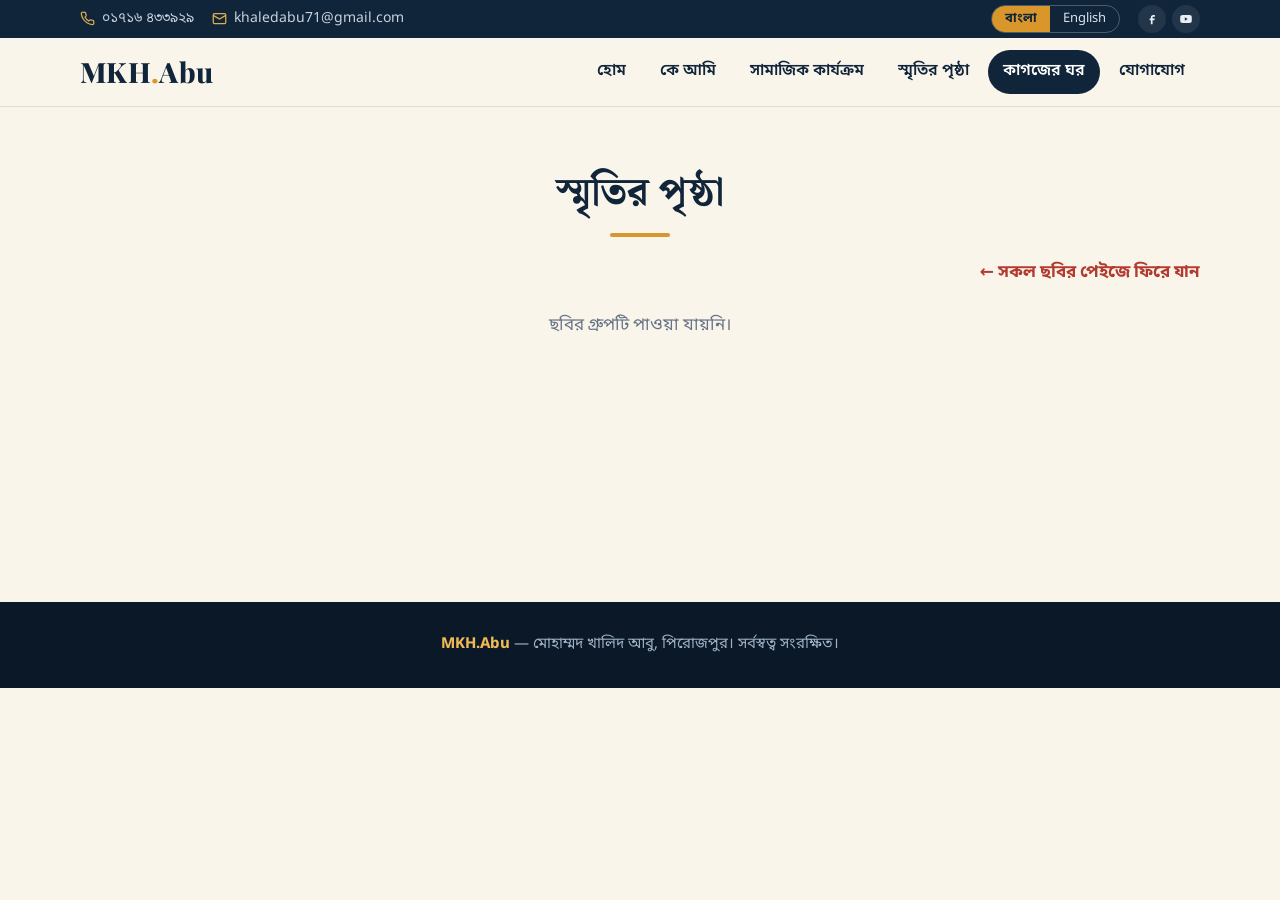
==== album.html @ 683a3786 "MKH-Abu v1.0.9: keep slider arrows outside the photos" ====
<!DOCTYPE html>
<html lang="bn">
<head>
<meta charset="utf-8">
<meta name="viewport" content="width=device-width, initial-scale=1">
<title>ছবির গ্রুপ — MKH.Abu</title>
<meta name="description" content="মোহাম্মদ খালিদ আবুর স্মৃতির ছবির একটি গ্রুপ।">
<link rel="preconnect" href="https://fonts.googleapis.com">
<link rel="preconnect" href="https://fonts.gstatic.com" crossorigin>
<link href="https://fonts.googleapis.com/css2?family=Noto+Sans+Bengali:wght@400;500;600;700&family=Noto+Serif+Bengali:wght@500;600;700;800&family=Playfair+Display:wght@600;700;800&display=swap" rel="stylesheet">
<link rel="stylesheet" href="assets/css/style.css?v=1.0.9">
<link rel="stylesheet" href="assets/css/memories.css?v=1.0.9">
</head>
<body>

<!-- উপরের বার, মেনু ও ফুটার সব পেজে একই; বদলালে তিনটি HTML ফাইলেই বদলাতে হবে -->
<!-- ১) উপরের চিকন বার -->
<div class="topbar">
  <div class="wrap">
    <div class="tb-left">
      <a href="tel:+8801716433929"><svg viewBox="0 0 24 24"><path d="M22 16.9v3a2 2 0 0 1-2.2 2 19.8 19.8 0 0 1-8.6-3.1 19.5 19.5 0 0 1-6-6A19.8 19.8 0 0 1 2.1 4.2 2 2 0 0 1 4.1 2h3a2 2 0 0 1 2 1.7c.1 1 .4 1.9.7 2.8a2 2 0 0 1-.5 2.1L8.1 9.9a16 16 0 0 0 6 6l1.3-1.2a2 2 0 0 1 2.1-.4c.9.3 1.8.6 2.8.7a2 2 0 0 1 1.7 2z"/></svg><span data-i18n="phone"></span></a>
      <a href="mailto:khaledabu71@gmail.com"><svg viewBox="0 0 24 24"><rect x="2" y="4" width="20" height="16" rx="2"/><path d="m22 7-10 6L2 7"/></svg><span>khaledabu71@gmail.com</span></a>
    </div>
    <div class="tb-right">
      <div class="lang" role="group" aria-label="Language">
        <button type="button" data-lang="bn" class="on">বাংলা</button>
        <button type="button" data-lang="en">English</button>
      </div>
      <ul class="social" id="social"></ul>
    </div>
  </div>
</div>

<!-- ২) নেভিগেশন -->
<header class="nav">
  <div class="wrap">
    <a href="index.html#home" class="logo">MKH<span>.</span>Abu</a>
    <button class="burger" id="burger" aria-label="Menu"><span></span><span></span><span></span></button>
    <ul class="menu" id="menu">
      <li><a href="index.html#home" data-i18n="n_home"></a></li>
      <li><a href="index.html#about" data-i18n="n_about"></a></li>
      <li><a href="index.html#culture" data-i18n="n_culture"></a></li>
      <li><a href="index.html#memory" data-i18n="n_memory"></a></li>
      <li><a href="index.html#shop" class="shop" data-i18n="n_shop"></a></li>
      <li><a href="index.html#contact" data-i18n="n_contact"></a></li>
    </ul>
  </div>
</header>

<!-- একটি গ্রুপের ভিতরের ছবি: album.html?id=গ্রুপের-id -->
<main class="page"><div class="wrap">
  <div class="sec-head"><h1 id="albumTitle"></h1><p id="albumDate"></p></div>
  <div class="back-row"><a class="back-link" href="memories.html" data-i18n="m_back"></a></div>
  <div class="albums" id="album"></div>
</div></main>

<footer>
  <b>MKH.Abu</b> — <span data-i18n="foot"></span>
</footer>

<script src="assets/js/site.js?v=1.0.9"></script>
<script src="assets/js/memories-data.js?v=1.0.9"></script>
<script src="assets/js/memories.js?v=1.0.9"></script>
</body>
</html>
---- assets/css/style.css ----
/* ==========================================================================
   MKH.Abu — সব পেজের সাধারণ স্টাইল
   (স্মৃতি/গ্যালারির স্টাইল আছে memories.css ফাইলে)
   ========================================================================== */
:root{
  --ink:#10243a;        /* গভীর নীল-কালি */
  --ink-2:#1b3a57;
  --paper:#faf5ea;      /* কাগজের রং */
  --paper-2:#f2e9d6;
  --gold:#d8962b;       /* সোনালি */
  --gold-2:#f0b955;
  --red:#b23a2e;        /* উদীচী-লাল */
  --text:#22303f;
  --muted:#667487;
  --line:rgba(16,36,58,.12);
  --radius:16px;
  --serif:"Noto Serif Bengali","Playfair Display",Georgia,serif;
  --sans:"Noto Sans Bengali","Hind Siliguri",system-ui,sans-serif;
}
*{box-sizing:border-box;margin:0;padding:0}
html{scroll-behavior:smooth;scroll-padding-top:70px}
body{font-family:var(--sans);color:var(--text);background:var(--paper);line-height:1.7;font-size:17px}
a{color:inherit;text-decoration:none}
.wrap{max-width:1160px;margin:0 auto;padding:0 20px}

/* ===== উপরের চিকন বার ===== */
.topbar{background:var(--ink);color:#d9e2ec;font-size:14px}
.topbar .wrap{display:flex;justify-content:space-between;align-items:center;gap:12px;min-height:38px;flex-wrap:wrap}
.tb-left,.tb-right{display:flex;align-items:center;gap:18px}
.tb-left a{display:inline-flex;align-items:center;gap:7px;opacity:.92}
.tb-left a:hover{color:var(--gold-2)}
.tb-left svg{width:15px;height:15px;fill:none;stroke:var(--gold-2);stroke-width:2}
.lang{display:inline-flex;border:1px solid rgba(255,255,255,.25);border-radius:999px;overflow:hidden}
.lang button{background:none;border:0;color:#d9e2ec;font:inherit;font-size:13px;padding:2px 13px;cursor:pointer}
.lang button.on{background:var(--gold);color:var(--ink);font-weight:700}
.social{display:flex;gap:6px;list-style:none}
.social a{width:28px;height:28px;border-radius:50%;display:grid;place-items:center;background:rgba(255,255,255,.08);transition:.2s}
.social a:hover{background:var(--gold);}
.social a:hover svg{fill:var(--ink);stroke:var(--ink)}
.social svg{width:14px;height:14px;fill:#e9eef4}

/* ===== নেভিগেশন ===== */
.nav{background:var(--paper);border-bottom:1px solid var(--line);position:sticky;top:0;z-index:50;backdrop-filter:blur(8px)}
.nav .wrap{display:flex;align-items:center;justify-content:space-between;min-height:68px}
.logo{font-family:"Playfair Display",var(--serif);font-weight:800;font-size:28px;color:var(--ink);letter-spacing:.3px}
.logo span{color:var(--gold)}
.menu{display:flex;list-style:none;gap:4px}
.menu a{display:block;padding:8px 15px;border-radius:999px;font-weight:600;color:var(--ink);font-size:16px;transition:.2s}
.menu a:hover{background:var(--paper-2)}
.menu a.shop{background:var(--ink);color:#fff}
.menu a.shop:hover{background:var(--red)}
.burger{display:none;background:none;border:1px solid var(--line);border-radius:10px;width:44px;height:40px;cursor:pointer}
.burger span{display:block;width:20px;height:2px;background:var(--ink);margin:4px auto}

/* ===== হিরো ===== */
.hero{position:relative;color:#fff;background:
  radial-gradient(circle at 85% 20%,rgba(216,150,43,.28),transparent 45%),
  radial-gradient(circle at 10% 90%,rgba(178,58,46,.25),transparent 40%),
  linear-gradient(135deg,var(--ink) 0%,var(--ink-2) 100%);
  overflow:hidden}
.hero::before{content:"";position:absolute;inset:0;opacity:.07;background-image:repeating-linear-gradient(0deg,#fff 0 1px,transparent 1px 34px)}
.hero .wrap{position:relative;display:grid;grid-template-columns:1.25fr .9fr;gap:48px;align-items:center;padding-top:72px;padding-bottom:84px}
.eyebrow{display:inline-flex;align-items:center;gap:10px;color:var(--gold-2);font-weight:600;font-size:16px;letter-spacing:.3px;background:rgba(216,150,43,.14);border:1px solid rgba(240,185,85,.45);border-radius:999px;padding:6px 20px 6px 16px;margin-bottom:22px}
.eyebrow::before{content:"";flex:none;width:9px;height:9px;background:var(--gold-2);transform:rotate(45deg)}
.hero h1{font-family:var(--serif);font-size:clamp(30px,4.1vw,48px);line-height:1.35;font-weight:800;margin-bottom:20px;white-space:pre-line}
.hero p.lead{color:#cfdbe8;max-width:560px;margin-bottom:30px;font-size:18px}
.btns{display:flex;gap:14px;flex-wrap:wrap}
.btn{display:inline-block;padding:13px 28px;border-radius:999px;font-weight:700;font-size:16px;border:2px solid transparent;transition:.2s;cursor:pointer;font-family:inherit}
.btn.gold{background:var(--gold);color:var(--ink)}
.btn.gold:hover{background:var(--gold-2);transform:translateY(-2px)}
.btn.line{border-color:rgba(255,255,255,.45);color:#fff}
.btn.line:hover{background:#fff;color:var(--ink)}
.portrait{position:relative;justify-self:center;width:min(360px,80vw);aspect-ratio:4/5}
.portrait .frame{position:absolute;inset:0;border-radius:200px 200px 24px 24px;background:#0d1d2f;border:3px solid var(--gold);overflow:hidden}
.portrait .frame img{display:block;width:100%;height:100%;object-fit:cover;object-position:50% 0}
.portrait::after{content:"";position:absolute;inset:16px -16px -16px 16px;border:2px solid rgba(240,185,85,.4);border-radius:200px 200px 24px 24px;z-index:-1}

/* ===== পরিসংখ্যান ===== */
.stats{margin-top:-44px;position:relative;z-index:5}
.stats .wrap{display:grid;grid-template-columns:repeat(3,1fr);gap:0;background:#fff;border-radius:var(--radius);box-shadow:0 18px 40px rgba(16,36,58,.14);overflow:hidden}
.stat{padding:26px 20px;text-align:center;border-right:1px solid var(--line)}
.stat:last-child{border:0}
.stat b{display:block;font-family:var(--serif);font-size:34px;color:var(--red);line-height:1.2}
.stat span{color:var(--muted);font-size:15px}

/* ===== সেকশন ===== */
section{padding:84px 0}
.sec-head{text-align:center;max-width:640px;margin:0 auto 46px}
.sec-head .tag{color:var(--red);font-weight:700;font-size:14px;letter-spacing:1px}
.sec-head h2{font-family:var(--serif);font-size:clamp(28px,4vw,40px);color:var(--ink);line-height:1.3;margin:6px 0 12px}
.sec-head h2::after{content:"";display:block;width:60px;height:4px;background:var(--gold);border-radius:4px;margin:14px auto 0}
.sec-head p{color:var(--muted)}

/* কে আমি */
.about{display:grid;grid-template-columns:1fr 1fr;gap:40px}
.card{background:#fff;border:1px solid var(--line);border-radius:var(--radius);padding:28px}
.card h3{font-family:var(--serif);color:var(--ink);font-size:21px;margin-bottom:14px}
.timeline{list-style:none;border-left:3px solid var(--gold);padding-left:22px}
.timeline li{position:relative;margin-bottom:18px}
.timeline li::before{content:"";position:absolute;left:-30px;top:8px;width:13px;height:13px;border-radius:50%;background:var(--paper);border:3px solid var(--red)}
.timeline b{color:var(--ink);display:block}
.timeline span{color:var(--muted);font-size:15px}

/* সংস্কৃতি */
.culture{background:var(--paper-2)}
.grid4{display:grid;grid-template-columns:repeat(4,1fr);gap:20px}
.cc{background:#fff;border-radius:var(--radius);padding:28px 22px;border-top:5px solid var(--red);box-shadow:0 8px 22px rgba(16,36,58,.06);transition:.25s}
.cc:nth-child(2){border-top-color:var(--gold)}
.cc:nth-child(3){border-top-color:var(--ink-2)}
.cc:nth-child(4){border-top-color:#2f7d6b}
.cc:hover{transform:translateY(-6px)}
.cc .ic{width:50px;height:50px;border-radius:14px;background:var(--paper);display:grid;place-items:center;font-size:24px;margin-bottom:14px}
.cc h3{font-family:var(--serif);color:var(--ink);font-size:19px;margin-bottom:8px}
.cc p{color:var(--muted);font-size:15.5px}

/* কাগজের ঘর */
.shop-sec{background:linear-gradient(160deg,var(--ink),#0b1a2b);color:#fff}
.shop-sec .sec-head h2{color:#fff}
.shop-sec .sec-head p{color:#b9c8d8}
.shop-sec .sec-head .tag{color:var(--gold-2)}
.cats{display:grid;grid-template-columns:repeat(5,1fr);gap:16px;margin-bottom:40px}
.cat{background:rgba(255,255,255,.07);border:1px solid rgba(255,255,255,.14);border-radius:var(--radius);padding:24px 10px;text-align:center;transition:.25s;font-weight:600}
.cat:hover{background:var(--gold);color:var(--ink);transform:translateY(-4px)}
.cat i{font-style:normal;display:block;font-size:34px;margin-bottom:6px}
.prods{display:grid;grid-template-columns:repeat(4,1fr);gap:20px}
.prod{background:#fff;color:var(--text);border-radius:var(--radius);overflow:hidden}
.prod .img{aspect-ratio:1;background:var(--paper-2);display:grid;place-items:center;font-size:48px;position:relative}
.prod .badge{position:absolute;top:10px;left:10px;background:var(--red);color:#fff;font-size:12px;padding:1px 10px;border-radius:999px}
.prod .body{padding:16px}
.prod h4{font-family:var(--serif);color:var(--ink);font-size:17px}
.prod small{color:var(--muted)}
.prod button{margin-top:12px;width:100%;padding:9px;border-radius:10px;border:0;background:var(--ink);color:#fff;font:inherit;font-weight:600;cursor:pointer}
.prod button:hover{background:var(--red)}
.note{text-align:center;color:#9fb2c6;font-size:14px;margin-top:22px}

/* যোগাযোগ */
.contact{display:grid;grid-template-columns:1fr 1.1fr;gap:34px}
.info-row{display:flex;gap:14px;align-items:center;margin-bottom:20px}
.info-row .ic{width:46px;height:46px;border-radius:50%;background:var(--ink);display:grid;place-items:center;flex:none}
.info-row .ic svg{width:20px;height:20px;fill:none;stroke:var(--gold-2);stroke-width:2}
.info-row small{display:block;color:var(--muted);line-height:1.2}
.info-row b{color:var(--ink);font-size:18px}
form input,form textarea{width:100%;padding:13px 15px;border:1px solid var(--line);border-radius:12px;font:inherit;margin-bottom:14px;background:var(--paper)}
form input:focus,form textarea:focus{outline:2px solid var(--gold);background:#fff}
#formMsg{margin-top:12px;color:var(--red);font-size:15px;min-height:1.2em}

footer{background:#0a1827;color:#9fb2c6;text-align:center;padding:30px 20px;font-size:15px}
footer b{color:var(--gold-2)}

/* ===== মোবাইল ===== */
@media(max-width:960px){
  .hero .wrap,.about,.contact{grid-template-columns:1fr}
  .portrait{order:-1;width:min(260px,70vw)}
  .grid4,.prods{grid-template-columns:repeat(2,1fr)}
  .cats{grid-template-columns:repeat(3,1fr)}
  .burger{display:block}
  .menu{display:none;position:absolute;top:100%;left:0;right:0;background:var(--paper);flex-direction:column;padding:12px 20px 18px;border-bottom:1px solid var(--line);box-shadow:0 14px 24px rgba(0,0,0,.1)}
  .menu.open{display:flex}
  .nav .wrap{position:relative}
}
@media(max-width:560px){
  body{font-size:16px}
  .topbar .wrap{justify-content:center}
  .tb-left{gap:12px;font-size:13px}
  .stats .wrap{grid-template-columns:1fr}
  .stat{border-right:0;border-bottom:1px solid var(--line)}
  .grid4,.prods{grid-template-columns:1fr}
  .cats{grid-template-columns:repeat(2,1fr)}
  section{padding:60px 0}
}
---- assets/css/memories.css ----
/* ==========================================================================
   MKH.Abu — স্মৃতি: হোম পেজের স্লাইডার, ছবি-গ্রুপের তালিকা ও গ্রুপের ভিতরের পেজ
   ========================================================================== */

/* ছোট হেডিং — হিরোর স্টাইল, হালকা ব্যাকগ্রাউন্ডের জন্য লাল রং */
.sec-head .tag.pill{display:inline-flex;align-items:center;gap:10px;font-size:16px;font-weight:600;letter-spacing:.3px;color:var(--red);background:rgba(178,58,46,.07);border:1px solid rgba(178,58,46,.35);border-radius:999px;padding:6px 20px 6px 16px;margin-bottom:8px}
.sec-head .tag.pill::before{content:"";flex:none;width:9px;height:9px;background:var(--red);transform:rotate(45deg)}
.sec-head h1{font-family:var(--serif);font-size:clamp(28px,4vw,40px);color:var(--ink);line-height:1.3;margin:6px 0 12px}
.sec-head h1::after{content:"";display:block;width:60px;height:4px;background:var(--gold);border-radius:4px;margin:14px auto 0}

/* স্লাইডার — তীর দুটির জন্য দুই পাশে আলাদা জায়গা, যাতে ছবির উপর না ওঠে */
.slider{position:relative;padding:0 62px}
.slider-track{display:flex;gap:20px;overflow-x:auto;scroll-snap-type:x mandatory;scroll-behavior:smooth;scrollbar-width:none;padding:6px 0}
.slider-track::-webkit-scrollbar{display:none}
.slider-track>*{flex:0 0 calc((100% - 40px)/3);scroll-snap-align:start}
.slider-btn{position:absolute;top:calc(50% - 50px);z-index:2;width:46px;height:46px;border-radius:50%;border:0;background:var(--ink);color:#fff;cursor:pointer;display:grid;place-items:center;box-shadow:0 8px 20px rgba(16,36,58,.25);transition:.2s}
.slider-btn:hover{background:var(--red)}
.slider-btn:disabled{opacity:.3;cursor:default;background:var(--ink)}
.slider-btn svg{width:22px;height:22px;fill:none;stroke:currentColor;stroke-width:2.4}
.slider-btn.prev{left:0}
.slider-btn.next{right:0}
/* চওড়া পর্দায় তীর পাশের ফাঁকা জায়গায় যায়, ছবির মাপ পুরো থাকে */
@media(min-width:1280px){
  .slider{margin:0 -62px}
}
.memory-more{text-align:center;margin-top:30px}
.btn.ink{background:var(--ink);color:#fff}
.btn.ink:hover{background:var(--red)}

/* ছবির কার্ড */
.albums{display:grid;grid-template-columns:repeat(3,1fr);gap:24px}
.shot{background:#fff;border:1px solid var(--line);border-radius:var(--radius);overflow:hidden;display:flex;flex-direction:column;margin:0}
a.shot{transition:.25s}
a.shot:hover{transform:translateY(-4px);box-shadow:0 14px 28px rgba(16,36,58,.12)}
.shot-img{position:relative;aspect-ratio:4/3;background:var(--paper-2)}
.shot-img img{display:block;width:100%;height:100%;object-fit:cover}
.shot-img .ph{position:absolute;inset:10px;aspect-ratio:auto}
.shot-badge{position:absolute;top:18px;left:18px;background:var(--red);color:#fff;font-size:12px;padding:1px 10px;border-radius:999px}
.shot-text{padding:14px 18px 16px}
.shot-text b{display:block;font-family:var(--serif);color:var(--ink);font-size:17px;line-height:1.5}
.shot-text time,.shot-text small{color:var(--muted);font-size:14px;margin-right:10px}

/* ছবির জায়গা (আসল ছবি না থাকলে) */
.ph{aspect-ratio:4/3;border-radius:12px;border:2px dashed rgba(16,36,58,.25);display:grid;place-items:center;text-align:center;color:var(--muted);background:repeating-linear-gradient(45deg,#fff,#fff 12px,#fbf7ee 12px,#fbf7ee 24px);padding:16px}
.ph svg{width:44px;height:44px;fill:none;stroke:var(--gold);stroke-width:1.6;display:block;margin:0 auto 8px}

/* গ্যালারি পেজ */
.page{padding:54px 0 84px;min-height:55vh}
.back-row{text-align:right;margin:-24px 0 24px}
.back-link{color:var(--red);font-weight:700}
.back-link:hover{text-decoration:underline}
.empty{text-align:center;color:var(--muted);grid-column:1/-1}

@media(max-width:960px){
  .slider-track>*{flex-basis:calc((100% - 20px)/2)}
  .albums{grid-template-columns:repeat(2,1fr)}
}
@media(max-width:560px){
  .slider-track>*{flex-basis:100%}
  .albums{grid-template-columns:1fr}
  /* মোবাইলে তীর ছবির নিচে, মাঝখানে */
  .slider{padding:0 0 62px}
  .slider-btn{top:auto;bottom:0}
  .slider-btn.prev{left:calc(50% - 56px)}
  .slider-btn.next{right:calc(50% - 56px)}
  .page{padding:40px 0 60px}
}
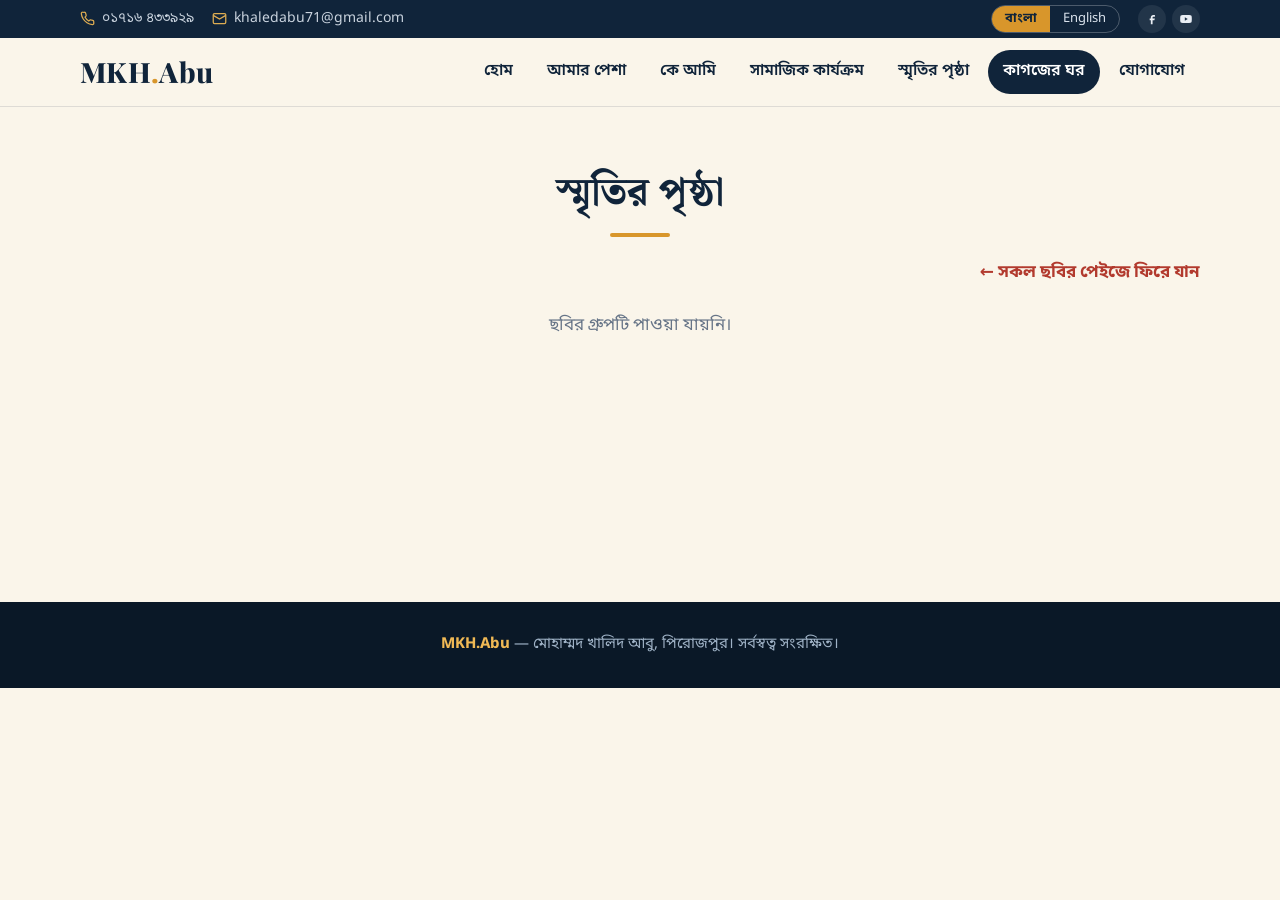
==== commit c018a6c9: "MKH-Abu v1.0.13: My Profession menu, news section and portal page, Kagoj-er Ghor page" ====
--- a/album.html
+++ b/album.html
@@ -8,12 +8,12 @@
 <link rel="preconnect" href="https://fonts.googleapis.com">
 <link rel="preconnect" href="https://fonts.gstatic.com" crossorigin>
 <link href="https://fonts.googleapis.com/css2?family=Noto+Sans+Bengali:wght@400;500;600;700&family=Noto+Serif+Bengali:wght@500;600;700;800&family=Playfair+Display:wght@600;700;800&display=swap" rel="stylesheet">
-<link rel="stylesheet" href="assets/css/style.css?v=1.0.9">
-<link rel="stylesheet" href="assets/css/memories.css?v=1.0.9">
+<link rel="stylesheet" href="assets/css/style.css?v=1.0.13">
+<link rel="stylesheet" href="assets/css/memories.css?v=1.0.13">
 </head>
 <body>
 
-<!-- উপরের বার, মেনু ও ফুটার সব পেজে একই; বদলালে তিনটি HTML ফাইলেই বদলাতে হবে -->
+<!-- উপরের বার, মেনু ও ফুটার সব পেজে একই; বদলালে সব HTML ফাইলেই বদলাতে হবে -->
 <!-- ১) উপরের চিকন বার -->
 <div class="topbar">
   <div class="wrap">
@@ -38,10 +38,11 @@
     <button class="burger" id="burger" aria-label="Menu"><span></span><span></span><span></span></button>
     <ul class="menu" id="menu">
       <li><a href="index.html#home" data-i18n="n_home"></a></li>
+      <li><a href="profession.html" data-i18n="n_prof"></a></li>
       <li><a href="index.html#about" data-i18n="n_about"></a></li>
       <li><a href="index.html#culture" data-i18n="n_culture"></a></li>
       <li><a href="index.html#memory" data-i18n="n_memory"></a></li>
-      <li><a href="index.html#shop" class="shop" data-i18n="n_shop"></a></li>
+      <li><a href="shop.html" class="shop" data-i18n="n_shop"></a></li>
       <li><a href="index.html#contact" data-i18n="n_contact"></a></li>
     </ul>
   </div>
@@ -58,8 +59,8 @@
   <b>MKH.Abu</b> — <span data-i18n="foot"></span>
 </footer>
 
-<script src="assets/js/site.js?v=1.0.9"></script>
-<script src="assets/js/memories-data.js?v=1.0.9"></script>
-<script src="assets/js/memories.js?v=1.0.9"></script>
+<script src="assets/js/site.js?v=1.0.13"></script>
+<script src="assets/js/memories-data.js?v=1.0.13"></script>
+<script src="assets/js/memories.js?v=1.0.13"></script>
 </body>
 </html>
--- a/assets/css/style.css
+++ b/assets/css/style.css
@@ -147,6 +147,11 @@
 footer{background:#0a1827;color:#9fb2c6;text-align:center;padding:30px 20px;font-size:15px}
 footer b{color:var(--gold-2)}
 
+/* মাঝারি পর্দায় সব মেনু এক সারিতে রাখা */
+@media(max-width:1060px) and (min-width:961px){
+  .menu a{padding:8px 9px;font-size:15px}
+}
+
 /* ===== মোবাইল ===== */
 @media(max-width:960px){
   .hero .wrap,.about,.contact{grid-template-columns:1fr}
--- a/assets/css/memories.css
+++ b/assets/css/memories.css
@@ -7,6 +7,10 @@
 .sec-head .tag.pill::before{content:"";flex:none;width:9px;height:9px;background:var(--red);transform:rotate(45deg)}
 .sec-head h1{font-family:var(--serif);font-size:clamp(28px,4vw,40px);color:var(--ink);line-height:1.3;margin:6px 0 12px}
 .sec-head h1::after{content:"";display:block;width:60px;height:4px;background:var(--gold);border-radius:4px;margin:14px auto 0}
+
+/* হোমের স্মৃতি সেকশনের লেখা: প্রতিটি বাক্য আলাদা লাইনে (লেখায় \n যেখানে আছে) */
+#memory .sec-head{max-width:1000px}
+#memory .sec-head p{white-space:pre-line}
 
 /* স্লাইডার — তীর দুটির জন্য দুই পাশে আলাদা জায়গা, যাতে ছবির উপর না ওঠে */
 .slider{position:relative;padding:0 62px}
@@ -23,6 +27,14 @@
 @media(min-width:1280px){
   .slider{margin:0 -62px}
 }
+/* হোম পেজের কার্ড: চৌকা কোনা, এক রঙের পটভূমি, ছবির ঠিক নিচে লেখা।
+   শুধু স্লাইডারে প্রযোজ্য; গ্যালারি পেজের কার্ড আলাদা থাকে। */
+.slider-track .shot{background:var(--paper-2);border-radius:0}
+.slider-track .shot-img{background:none}
+.slider-track .shot-img .ph{border-radius:0}
+.slider-track .shot-img img{position:absolute;inset:10px;width:calc(100% - 20px);height:calc(100% - 20px)}
+.slider-track .shot-text{padding:0 20px 10px}   /* ছবির কিনারা থেকে দুই পাশে ১০px ভিতরে */
+
 .memory-more{text-align:center;margin-top:30px}
 .btn.ink{background:var(--ink);color:#fff}
 .btn.ink:hover{background:var(--red)}
